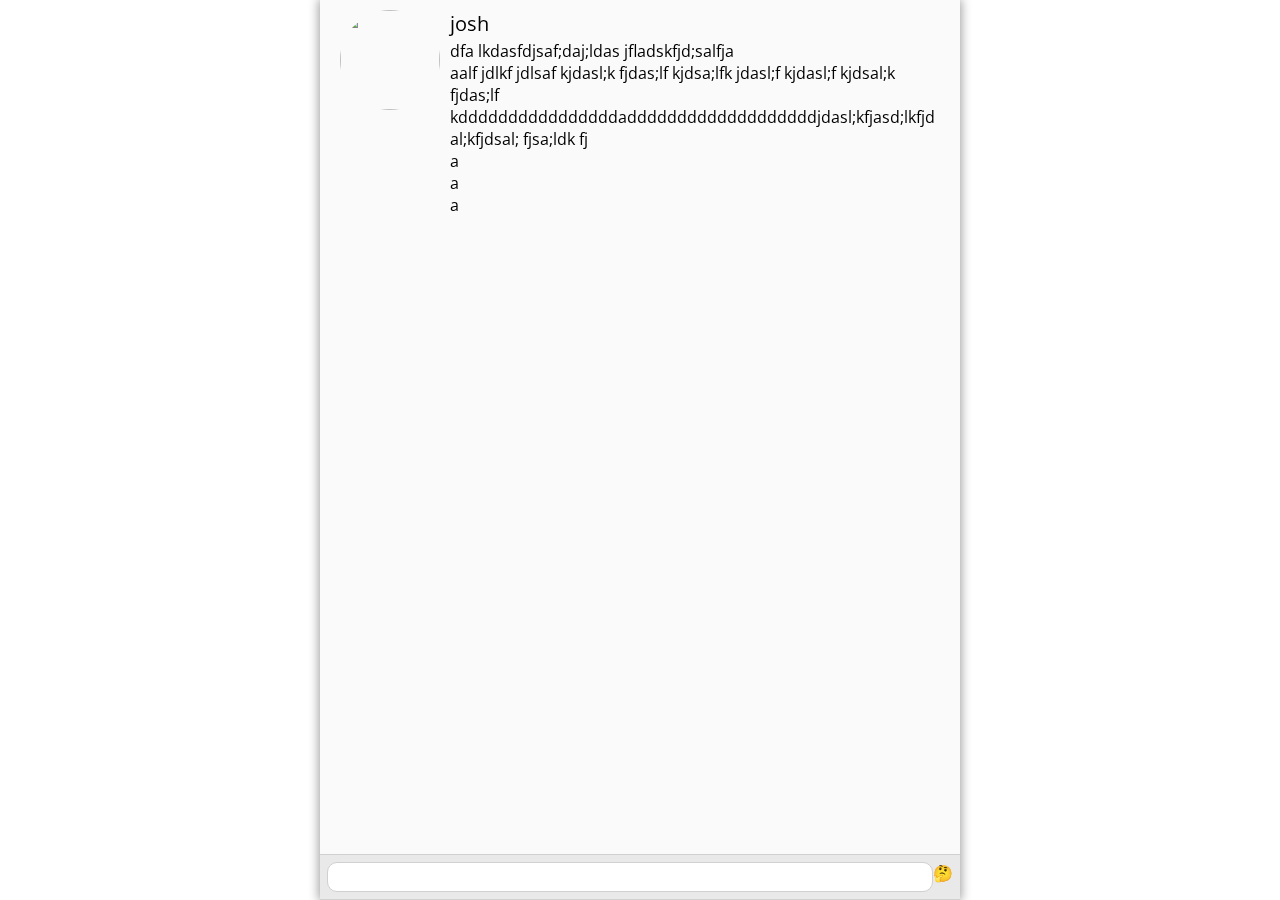
==== index.html @ 523326df "Initial commit" ====
<!DOCTYPE html>
<html>
<head>
	<meta name="viewport" content="width=device-width,initial-scale=1.0">
	<title>Chat Client</title>
	<link rel="stylesheet" href="style.css">
	<link href="https://fonts.googleapis.com/css?family=Open+Sans:300,300i,400,400i,700,700i&amp;subset=cyrillic,cyrillic-ext,greek,greek-ext,latin-ext,vietnamese" rel="stylesheet">
	<script src="http://twemoji.maxcdn.com/2/twemoji.min.js?2.3.0"></script>
</head>
<body>
	<div id="content">
		<div id="messagebox">
			<div id="inputarea">
				<div id="textbox">
					<input type="text" name="textmessage" /><div id="emoticon">&#x1f914;</div>
				</div>
			</div>
			<div id="" class="message">
				<img src="http://i0.kym-cdn.com/entries/icons/facebook/000/022/022/C2AAMCLVQAESU6Z.jpg" class="messageavatar" />
				<div id="" class="messagecontentcontainer">
					<div id="" class="username">josh</div>
					<div id="" class="messagecontent">dfa lkdasfdjsaf;daj;ldas jfladskfjd;salfja</div>
					<div id="" class="messagecontent">aalf jdlkf jdlsaf kjdasl;k fjdas;lf kjdsa;lfk jdasl;f kjdasl;f kjdsal;k fjdas;lf kddddddddddddddddadddddddddddddddddddjdasl;kfjasd;lkfjdal;kfjdsal; fjsa;ldk fj</div>
					<div id="" class="messagecontent">a</div>
					<div id="" class="messagecontent">a</div>
					<div id="" class="messagecontent">a</div>
				</div>
			</div>
		</div>
	</div>
	<div id="blur"><div>
	<script type="text/javascript">twemoji.parse(document.body)</script>
</body>
</html>
---- style.css ----
#blur {
	position: fixed;
	top: -20px;
	left: -20px;
	height: 120%;
	width: 120%;
	z-index: 0;
	filter: blur(20px);
	display: block;
	background: #ede46f;
	background: -moz-linear-gradient(45deg, #ede46f 0%, #a7ce5f 33%, #94c452 66%, #94c452 66%, #2be25f 100%);
	background: -webkit-linear-gradient(45deg, #ede46f 0%,#a7ce5f 33%,#94c452 66%,#94c452 66%,#2be25f 100%);
	background: linear-gradient(45deg, #ede46f 0%,#a7ce5f 33%,#94c452 66%,#94c452 66%,#2be25f 100%);
	background: url('https://geneticliteracyproject.org/wp-content/uploads/2016/03/Colorful-coral-reef.jpg.824x0_q71_crop-scale.jpg');
	background-size: cover;
}

#content {
	position: absolute;
	top: 0;
	left: 0;
	z-index: 1;
	width: 100%;
	height: 100%;
	font-family: 'Open Sans', sans-serif;
}

#messagebox {
	position: relative;
	width: 50%;
	height: 100%;
	background: #fafafa;
	margin: auto;
	box-shadow: 0px 0px 10px 1px rgba(0,0,0,0.4);
}

#inputarea {
	position: absolute;
	bottom: 0px;
	width: 100%;
	border-top: solid 1px #d0d0d0;
	background: #e9e9e9;
	overflow: hidden;
}

#textbox {
	border-bottom: solid 1px #d0d0d0;
	padding: 7px 7px;
	display: flex;
	box-sizing: border-box;
}

#emoticon {

}

#textbox > input {
	height: auto;
	border-radius: 10px;
	font-size: 16px;
	border: solid 1px #d0d0d0;
	font-family: 'Open Sans', sans-serif;
	font-weight: 300;
	padding: 3px 10px;
	flex-grow: 100;
	box-sizing: border-box;
}

#textbox > input:focus{
    outline: none;
    border-bottom: inset 1px #2be25f;
}

.emoji {
	height: 30px;
	width: 30px;
}

.message {
	width: auto;
	display: inline-block;
	padding: 10px;
	min-height: 100px;
	min-width: 100px;
	margin: 0px 10px;
	display: flex;
	align-items: stretch;
}

.username {
	font-size: 20px;
	margin-bottom: 3px;
}

.messageavatar {
	width: 100px;
	height: 100px;
	border-radius: 50%;
	margin-right: 10px;
}

.messagecontentcontainer {
	min-width: 0;
}

.messagecontent {
	word-wrap: break-word;
	text-overflow: ellipsis;
}
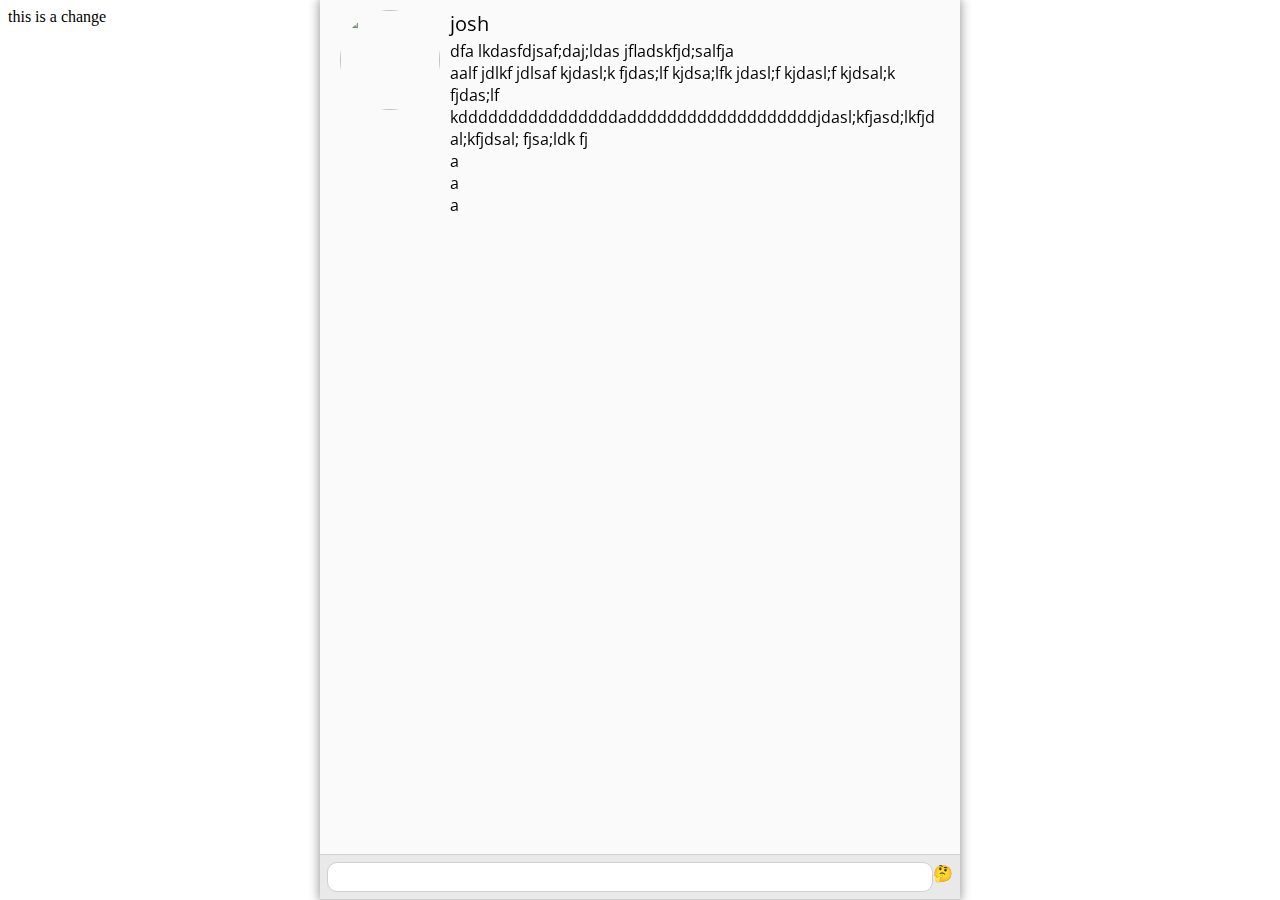
==== commit c77c4875: "Merge pull request #1 from nanosil/master" ====
--- a/index.html
+++ b/index.html
@@ -8,6 +8,7 @@
 	<script src="http://twemoji.maxcdn.com/2/twemoji.min.js?2.3.0"></script>
 </head>
 <body>
+	this is a change
 	<div id="content">
 		<div id="messagebox">
 			<div id="inputarea">
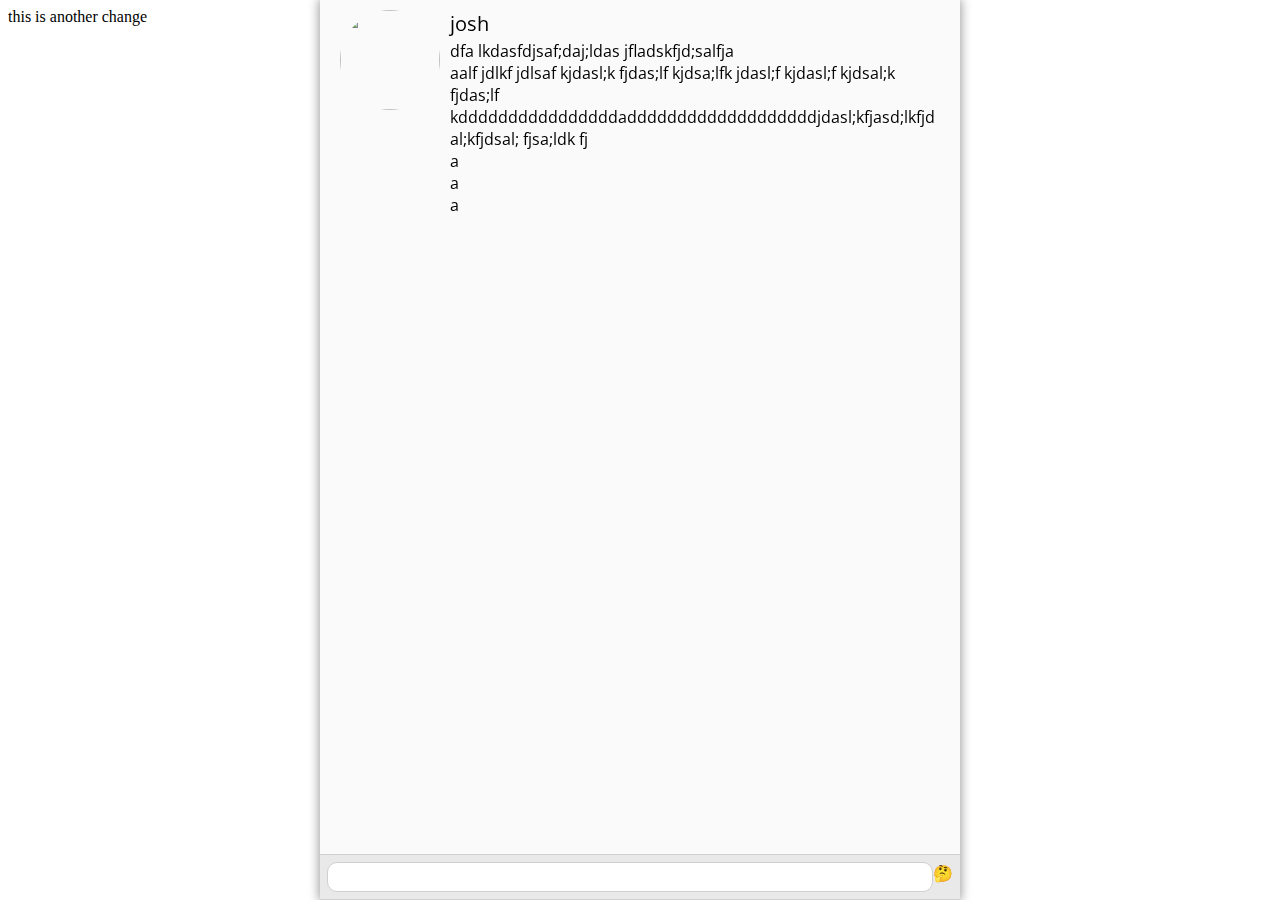
==== commit 85ab77f3: "testing git 2" ====
--- a/index.html
+++ b/index.html
@@ -8,7 +8,7 @@
 	<script src="http://twemoji.maxcdn.com/2/twemoji.min.js?2.3.0"></script>
 </head>
 <body>
-	this is a change
+	this is another change
 	<div id="content">
 		<div id="messagebox">
 			<div id="inputarea">
